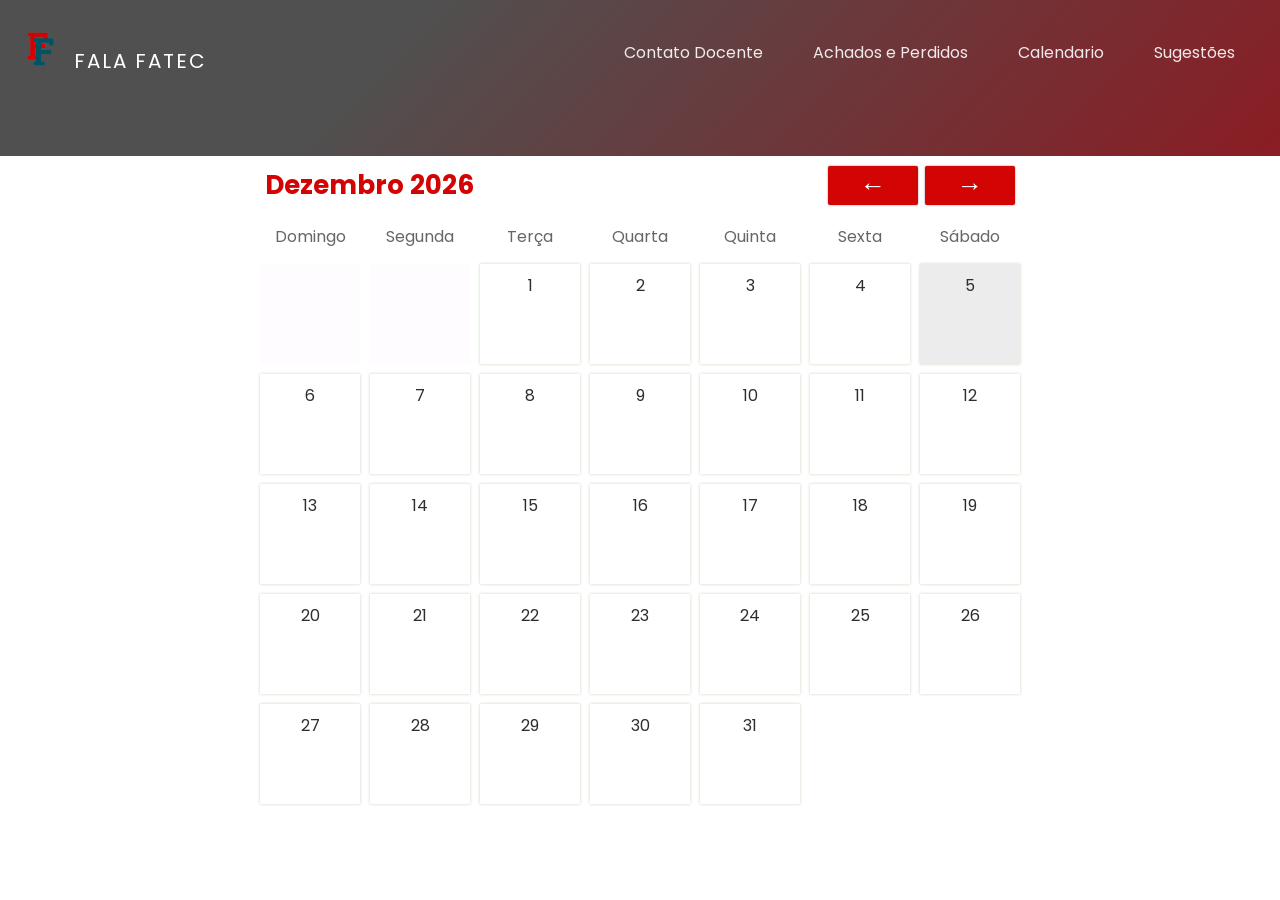
==== calendario.html @ bfd5a727 "Inicio do Calendario" ====
<!DOCTYPE html>
<html lang="pt-br">
  <head>
    <meta charset="UTF-8">
    <meta name="viewport" content="width=device-width, initial-scale=1.0">
    <title>Calendário de Eventos</title>
    <link href='https://fonts.googleapis.com/css?family=Poppins' rel='stylesheet'>
    <link rel="stylesheet" href="./css/calendar.css">
  
    <meta name="generator" content="Hugo 0.48" />
    <meta name="robots" content="index, follow">
    <meta name="viewport" content="width=device-width, initial-scale=1.0, shrink-to-fit=no">
    <meta http-equiv="x-ua-compatible" content="ie=edge">
    <meta name="keywords" content="yeo">
    <link href="https://fonts.googleapis.com/css?family=Poppins:200,400,700" rel="stylesheet">
    <link rel="stylesheet" href="./css/spectre.css">
    <link rel="stylesheet" href="./css/yeo.css">
    <link rel="icon" href="./images/ff.png">
    
  </head>
  <div>
    <div class="yeo-slogan">
      <div class="container yeo-header">
          <div class="columns">
              <div class="column col-12">
                  <header class="navbar">
                      <section class="navbar-section">
                          <a class="navbar-brand logo" href="home.html">
                              <img class="logo-img"  src="./images/ff.png" alt=""> <span>Fala Fatec</span>
                          </a>
                      </section>
                      <section class="navbar-section hide-sm">
                          <a class="btn btn-link" href="">Contato Docente</a>
                          <a class="btn btn-link" href="">Achados e Perdidos</a>
                          <a class="btn btn-link" href="calendario.html">Calendario</a>
                          <a class="btn btn-link" href="">Sugestões</a>
                      </section>
                  </header>
              </div>
          </div>
      </div>
 </div>
 <center>
<div>
    <div id="container">
      <div id="header">
        <div id="monthDisplay"></div>
        
        <div>
          <button id="backButton"> ←</button>
          <button id="nextButton">→</button>
        </div>
      </div>

      <div id="weekdays">
        <div>Domingo</div>
        <div>Segunda</div>
        <div>Terça</div>
        <div>Quarta</div>
        <div>Quinta</div>
        <div>Sexta</div>
        <div>Sábado</div>
      </div>

      <div id="calendar"></div>
    </div>
</div>
</div>
    <div id="newEventModal">
      <h2>Novo Evento</h2>
      <input id="eventTitleInput" placeholder="Titulo do Evento *" />
      <input id="eventDescInput" placeholder="Descrição *" /> <br>
      <input id="eventPalInput" placeholder="Palestrante *" /> <br>
      <input id="eventHoraInput" type="time"  placeholder="Horário * " /> <br>

      <button id="saveButton">Salvar</button>
      <button id="cancelButton">Cancelar</button>
    </div>

    <div id="deleteEventModal">
      <h2>Evento</h2>
      <p id="eventText"></p>

      <button id="editButton">Editar</button>
      <button id="deleteButton">Apagar</button>
      <button id="closeButton">Fechar</button>
    </div>

    <div id="modalBackDrop"></div>

    <script src="./js/script.js"></script>
  </center>
  </body>
</html>
---- css/calendar.css ----
button {
  width: 90px;
  cursor: pointer;
  box-shadow: 0px 0px 2px gray;
  border: none;
  outline: none;
  padding: 5px;
  border-radius: 2px;
  color: white;
}

#monthDisplay::first-letter{
  text-transform: uppercase;
  
}

#monthDisplay{
  font-weight: bold;
}

#header {
  padding: 10px;
  color: #d30404;
  font-size: 26px;
  font-family: 'Poppins';
  display: flex;
  justify-content: space-between;
}
#header button {
  background-color:#d30404;
  padding: 0px;

}
#container {
  width: 770px;
}
#weekdays {
  width: 100%;
  display: flex;
  color: #666666;
  text-align: center;
}
#weekdays div {
  width: 150px;
  padding: 10px;
}
#calendar {
  width: 100%;
  margin: auto;
  display: flex;
  flex-wrap: wrap;
}
.day {
  width: 100px;
  padding: 10px;
  height: 100px;
  cursor: pointer;
  box-sizing: border-box;
  background-color: white;
  margin: 5px;
  box-shadow: 0px 0px 3px #CBD4C2;
  display: flex;
  flex-direction: column;
  justify-content: space-between;
}
.day:hover {
  background-color: #d500002c;
}

.day + #currentDay {
  background-color:#6666661f;
}
.event {
  font-size: 10px;
  padding: 3px;
  background-color: #d30404;
  color: white;
  border-radius: 5px;
  max-height: 55px;
  overflow: hidden;
}
.padding {
  cursor: default !important;
  background-color: #FFFCFF !important;
  box-shadow: none !important;
}
#newEventModal, #deleteEventModal {
  display: none;
  z-index: 20;
  padding: 25px;
  background-color: #fff;
  box-shadow: 0px 0px 3px black;
  border-radius: 2px;
  width: 350px;
  top: 100px;
  left: calc(50% - 175px);
  position: absolute;
  font-family: 'Poppins';
}
#eventDescInput {
  padding: 10px;
  width: 100%;
  box-sizing: border-box;
  margin-bottom: 20px;
  border-radius: 3px;
  outline: none;
  border: none;
  box-shadow: 0px 0px 3px gray;
}

#eventPalInput {
  padding: 10px;
  width: 100%;
  box-sizing: border-box;
  margin-bottom: 20px;
  border-radius: 3px;
  outline: none;
  border: none;
  box-shadow: 0px 0px 3px gray;
}

#eventHoraInput{
  padding: 10px;
  width: 100%;
  box-sizing: border-box;
  margin-bottom: 20px;
  border-radius: 3px;
  outline: none;
  border: none;
  box-shadow: 0px 0px 3px gray;
}

#eventDescInput.error {
  border: 2px solid red;
}
#eventTitleInput {
  padding: 10px;
  width: 100%;
  box-sizing: border-box;
  margin-bottom: 25px;
  border-radius: 3px;
  outline: none;
  border: none;
  box-shadow: 0px 0px 3px gray;
}
#eventTitleInput.error {
  border: 2px solid #d30404;
}
#cancelButton, #deleteButton {
  background-color: #d30404;
}
#editButton{
  background-color: rgb(38, 187, 38);
}
#saveButton, #closeButton {
  background-color: #005264;
}
#eventText {
  font-size: 14px;
}
#modalBackDrop {
  display: none;
  top: 0px;
  left: 0px;
  z-index: 10;
  width: 100vw;
  height: 100vh;
  position: absolute;
  background-color: rgba(0,0,0,0.8);
}
---- css/yeo.css ----
body {
    background: #fff;
    font-family: 'Poppins', sans-serif;
    color: #2E2E2E;
    font-weight: 400;
}

.container {
    max-width: 1280px;
    padding-left: 1rem;
    padding-right: 1rem;
}

a:focus {
    box-shadow: none;
}

a:focus,
a:hover,
a:active {
    text-decoration: none;
    color: #2623d0;
}


.container .columns {
    margin-left: -1rem;
    margin-right: -1rem;
}

.container .column {
    padding-left: 1rem;
    padding-right: 1rem;
}

.yeo-body {
    max-width: 1280px;
    padding-left: 1rem;
    padding-right: 1rem;
    text-align: center;
}


.navbar .navbar-brand.logo {
    font-size: 1rem;
    font-weight: 400;
    text-transform: uppercase;
    font-family: 'Poppins', sans-serif;
    letter-spacing: 2px;
}

.logo-img {
    padding-right: 10px;
    display: inline-block;
    height: 38px;
}

.yeo-slogan {
    background: #005264 center;
    background-size: auto;
    padding-bottom: 3rem;
/* Rectangle 10: */
background-image: -webkit-linear-gradient(44deg, rgb(80, 80, 80) 0%, #d50000 100%);
background-image: -o-linear-gradient(44deg, rgb(80, 80, 80) 0% , #d50000 100%);
background-image: linear-gradient(134deg, rgb(80, 80, 80) 30%, #d50000a5 100%);
}

.yeo-slogan .slogan-bold {
    display: block;
}

.yeo-slogan .slogan-normal {
    display: block;
}

.yeo-slogan p {
    font-size: .9rem;
    line-height: 1.6;
    font-weight: 200;
    opacity: 0.8;
    width: 90%;
    margin-bottom: 2rem;
}

.slogan {
    background: transparent;
    padding-top: 3rem;
    color: #fff;
    text-align: left;
    max-width: 1280px;
}

.slogan h1 {
    font-size: 3.2rem;
    font-family: 'Poppins', serif;
    font-weight: 700;
    text-shadow: 0px 5px 8px rgba(0, 0, 0, 0.1);
    line-height: 1.3;
    max-width: 950px;
    margin-bottom: 1rem;
    letter-spacing: 0.05rem;
}


.slogan-img {
    max-width: 100%;
    margin-top: 25px;
}

.yeo-header {
    background: transparent;
}

.yeo-header a {
    color: #fff;
}

.slogan .slogan-bold {
    color: #fff;
}


.slogan .btn-start {
    padding: .9rem 1.5rem;
    height: auto;
    background: transparent;
    color: #fff;
    font-weight: 400;
    text-transform: uppercase;
    border-color: rgba(255, 255, 255, .4);
    letter-spacing: 0.05rem;
}

.feature-title {
    font-weight: 200;
    font-size: 1rem;
    padding: .5rem 0 .5rem 0;
    opacity: .5;
    text-align: center;
    display: inline-block;
    border-bottom: 1px solid #bcb9b9;
    margin: 0 auto 2rem;
}

.yeo-header .navbar {
    max-width: 1280px;
    margin: 0 auto;
    padding: 1.5rem 0 1rem 0;
}

.yeo-header .navbar-section .btn.btn-link {
    color: #fff;
    padding: .25rem 1.2rem;
    opacity: .9;
}

.yeo-header .btn-hire-me {
    background: #00bc9e;
    border-color: transparent;
    color: #ffffff;
    border-radius: 50px;
    padding: .25rem 1rem;
}

/* Our Client*/

.yeo-client {
    background: #f4f4f4;
    padding: 2rem 0;
    text-align: center;
}

.yeo-client-title {
    text-align: center;
    font-size: 1rem;
    margin: 0 0 1.5rem 0;
    font-weight: 200;
    opacity: .5;
}


.client-logo {}

.yeo-client a {
    display: inline-block;
    margin-right: 3.5rem;
}

.yeo-client a:last-child {
    margin: 0;
}

.yeo-client img {
    height: 34px;
}

/* Yeo Price */

.yeo-price {
    padding: 0 0 4rem 0;
    background: #0a007e;
}

.yeo-price .panel {
    text-align: center;
    background: #fff;
    border: none;
}

.yeo-price .panel ul {
    list-style: none;
    margin: 0 1rem;
}

.yeo-price .panel .panel-title {
    font-size: .8rem;
    font-weight: 400;
    padding: .5rem 0 0 0;
    border-bottom: 1px solid #eee;
    padding-bottom: 1rem;
}

.yeo-price .panel p {
    margin: 0;
}

.yeo-price .panel .price {
    font-size: 2rem;
    font-weight: 700;
}

.yeo-price .btn-price {
    padding: .6rem 1rem;
    background: #1f1f23;
    color: #fff;
    height: auto;
    min-width: 220px;
    font-size: .9rem;
}

.yeo-price .panel .panel-footer {
    padding-bottom: 2rem;
}

/* Yeo Team */

.yeo-team {
    text-align: center;
    border-bottom: 1px solid #eee;
    padding: 3rem 0;
    background: #f7f7f7;
}


.yeo-team .team-title {
    font-size: 2rem;
    font-weight: 700;
    padding: 1rem 0;
}

.yeo-team .name {
    font-size: 1rem;
    font-weight: 700;
    padding: .6rem 0 .2rem 0;
    display: block;
}


.yeo-team .title {
    font-size: .8rem;
    opacity: .5;
}


.yeo-team img {
    max-width: 250px;
}

.yeo-team .s-circle {
    border-radius: 4px;
}


/* What We Do */

.yeo-do {
    padding: 3rem 0 4rem 0;
    text-align: center;
}



.yeo-do .yeo-do-content {
    padding: 0 1rem;
}

.yeo-do img {
    max-height: 60px;
}

.yeo-do h3 {
    font-size: .9rem;
    font-weight: 700;
    padding: 1rem 0 .1rem 0;
}

.yeo-do p {
    font-size: .8rem;
    font-weight: 400;
    opacity: .8;
}

.yeo-do a {
    color: #382CBE;
}



/* How We Work */

.yeo-work {
    padding: 4rem 0 1rem 0;
    background: #0a007e;
    color: #fff;
    background-size: cover;
}

.yeo-work-feature-bold {
    color: #00ffd4;
}

.yeo-work-img img {
    width: 300px;
}

.yeo-work .yeo-work-feature {
    font-weight: 700;
    font-size: 2.5rem;
    line-height: 1.3;
    text-align: center;
}



/* Open Source */

.yeo-open-source {
    padding: 4rem 0;
    text-align: center;
}

.open-source-feature {
    font-weight: 700;
    font-size: 3.5rem;
}

.yeo-open-source .btn-open-source {
    padding: .8rem 1.5rem;
    background: #fff;
    border-color: #ddd;
    color: #444;
    height: auto;
}


.yeo-footer {
    background: #0a007e;
    color: #fff;
    padding: 3rem 0;
}

.yeo-footer h4 {
    font-size: 1rem;
    color: #fff;
}

.yeo-footer .nav .nav-item a {
    padding: .3rem 0rem;
    color: #fff;
    opacity: 0.8;
    font-weight: 200;
}



@media (max-width: 600px) {

    .slogan {
        padding-top: 0rem;
    }

    .slogan h1 {
        font-size: 1.6rem;
        line-height: 1.5;
        margin-bottom: .5rem;
    }

    .yeo-slogan {
        padding-bottom: 2rem;
    }

    .yeo-slogan p {
        font-size: .7rem;
        width: 100%;
        margin-bottom: 1rem;
    }

    .yeo-do {
        padding: 1rem 0 2rem 0;
    }

    .yeo-do .yeo-do-content {
        padding-right: 0;
        padding-bottom: 1.5rem;
        text-align: center;
        border-bottom: 1px solid #ddd;
        margin-bottom: 1.5rem;
    }

    .yeo-client a {
        margin: 10px 15px;
    }

    .yeo-price .panel {
        text-align: center;
        background: #fff;
        margin-bottom: 1rem;
    }

    .yeo-do h3 {
        font-size: 1rem;
        font-weight: 700;
        padding: 1rem 0 .1rem 0;
    }

    .yeo-work {
        padding: 2rem 0;
        text-align: center;
    }

    .yeo-work .yeo-work-feature {
        font-size: 2rem;
    }

    .yeo-open-source {
        padding: 2rem 0;
    }

    .open-source-feature {
        font-size: 2rem;
    }

    .yeo-client img {
    height: 30px;
}

    .yeo-footer {
        padding: 2rem 0;
    }

    .yeo-footer-content {
        padding-bottom: 1rem;
    }

    .yeo-footer h4 {
        font-size: 1rem;
        color: #fff;
        margin-bottom: 0;
    }

    .feature-title {
        font-weight: 200;
        font-size: 1rem;
        padding: 1rem 0 1rem 0;
        opacity: .5;
    }

    .yeo-team {
        padding: 1rem 0;
    }

    .yeo-price {
        padding: 0 0 2rem 0;
    }

    .yeo-team .title {
        font-size: .8rem;
        opacity: .5;
        padding-bottom: 2rem;
        display: block;
    }

    .yeo-price .btn-price {
        padding: .6rem .5rem;
        background: #382CBE;
        color: #fff;
        height: auto;
        width: 90%;
        font-size: .8rem;
    }

}
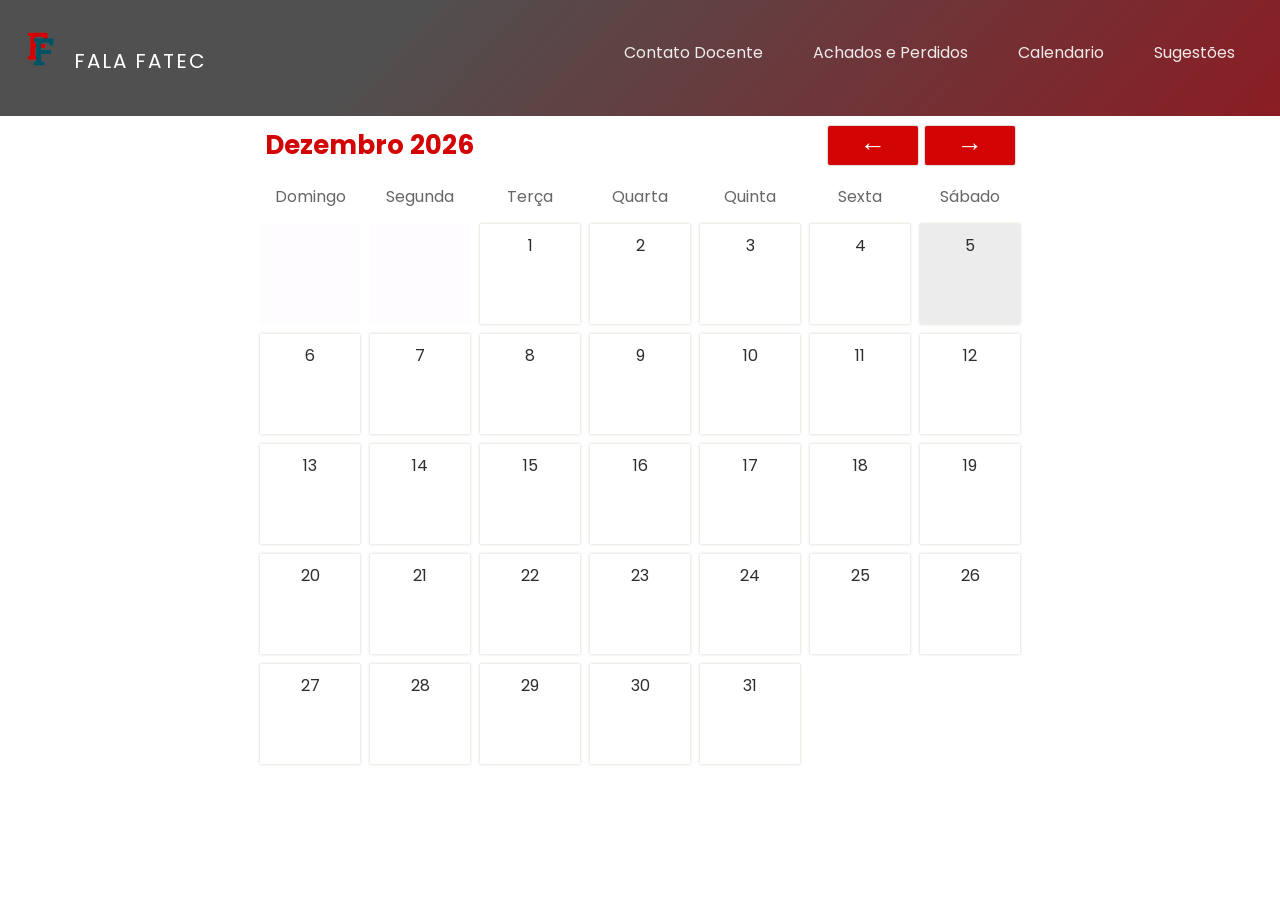
==== commit 2a211fc5: "Add Lost and Founds" ====
--- a/calendario.html
+++ b/calendario.html
@@ -31,7 +31,7 @@
                       </section>
                       <section class="navbar-section hide-sm">
                           <a class="btn btn-link" href="">Contato Docente</a>
-                          <a class="btn btn-link" href="">Achados e Perdidos</a>
+                          <a class="btn btn-link" href="lostandfound.html">Achados e Perdidos</a>
                           <a class="btn btn-link" href="calendario.html">Calendario</a>
                           <a class="btn btn-link" href="">Sugestões</a>
                       </section>
@@ -68,10 +68,10 @@
 </div>
     <div id="newEventModal">
       <h2>Novo Evento</h2>
-      <input id="eventTitleInput" placeholder="Titulo do Evento *" />
-      <input id="eventDescInput" placeholder="Descrição *" /> <br>
-      <input id="eventPalInput" placeholder="Palestrante *" /> <br>
-      <input id="eventHoraInput" type="time"  placeholder="Horário * " /> <br>
+      <input id="eventTitleInput" name="nome" placeholder="Titulo do Evento *" />
+      <input id="eventDescInput" name="descricao" placeholder="Descrição *" /> <br>
+      <input id="eventPalInput" name="palestrante" placeholder="Palestrante *" /> <br>
+      <input id="eventHoraInput" type="time" name="hora"  placeholder="Horário * " /> <br>
 
       <button id="saveButton">Salvar</button>
       <button id="cancelButton">Cancelar</button>
@@ -81,8 +81,8 @@
       <h2>Evento</h2>
       <p id="eventText"></p>
 
-      <button id="editButton">Editar</button>
-      <button id="deleteButton">Apagar</button>
+     <!--<button id="editButton">Editar</button> -->
+      <center><button id="deleteButton">Apagar</button>
       <button id="closeButton">Fechar</button>
     </div>
 
--- a/css/yeo.css
+++ b/css/yeo.css
@@ -58,7 +58,7 @@
 .yeo-slogan {
     background: #005264 center;
     background-size: auto;
-    padding-bottom: 3rem;
+    padding-bottom: 1rem;
 /* Rectangle 10: */
 background-image: -webkit-linear-gradient(44deg, rgb(80, 80, 80) 0%, #d50000 100%);
 background-image: -o-linear-gradient(44deg, rgb(80, 80, 80) 0% , #d50000 100%);
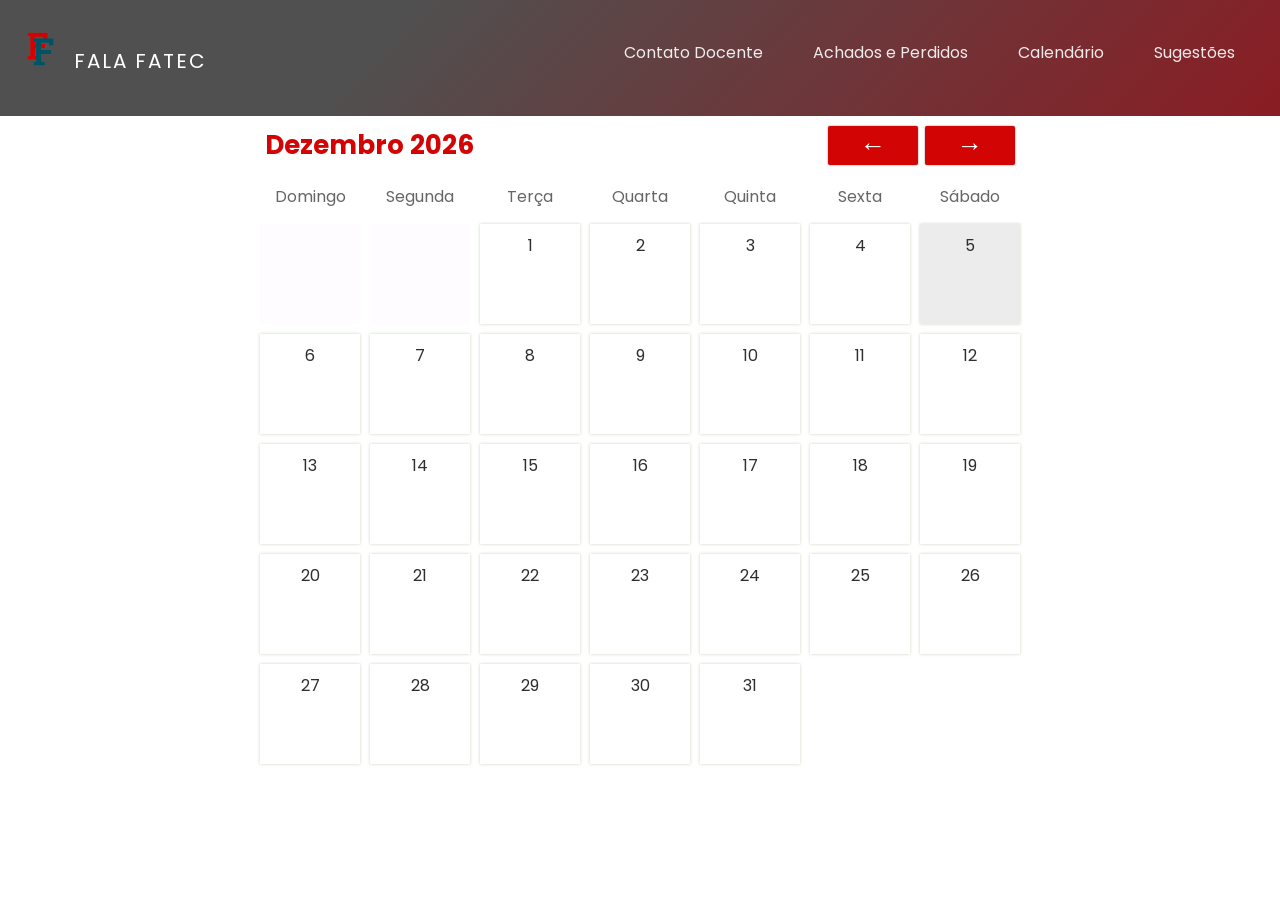
==== commit b423a091: "Update NavBar" ====
--- a/calendario.html
+++ b/calendario.html
@@ -32,7 +32,7 @@
                       <section class="navbar-section hide-sm">
                           <a class="btn btn-link" href="">Contato Docente</a>
                           <a class="btn btn-link" href="lostandfound.html">Achados e Perdidos</a>
-                          <a class="btn btn-link" href="calendario.html">Calendario</a>
+                          <a class="btn btn-link" href="calendario.html">Calendário</a>
                           <a class="btn btn-link" href="">Sugestões</a>
                       </section>
                   </header>
